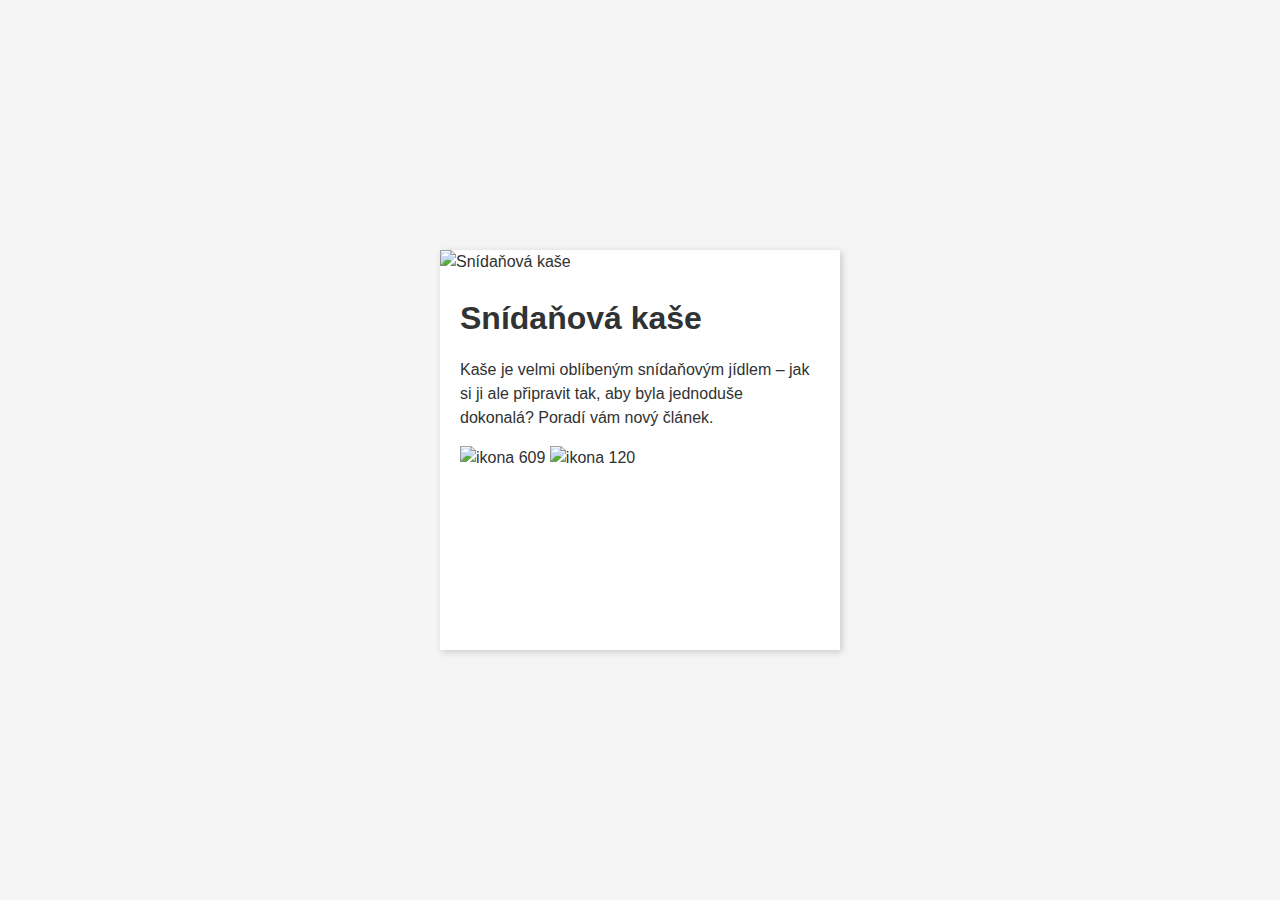
==== 04-Cviceni-card/index.html @ 19672a76 "Hotový úkol chapter" ====
<!DOCTYPE html>
<html lang="en">
<head>
	<meta charset="UTF-8">
	<meta name="viewport" content="width=device-width, initial-scale=1.0">
	<title>BEm cvičení - Card</title>
	<link rel="stylesheet" href="style.css">
</head>
<body>

	<!--
		Použij BEM metodiku a vytvoř HTML strukturu
		pro komponenty na přiloženém obrázku.

		V tomto příkladu nejsou použité modifikátory,
		ale pouze blok (nebo více) a elementy.
	-->

	<div class="article">
		<div class="article__header">
			<img class="article__img" src="https://images.aktin.cz/article-cover/preview-desktop/webp/jak-na-dokonalou-snidanovou-kasi-2.jpeg" alt="Snídaňová kaše">
		</div>

		<div class="article__content">
			<h1 class="article__title">Snídaňová kaše</h1>
			<p class="article__description">Kaše je velmi oblíbeným snídaňovým jídlem – jak si ji ale připravit tak, aby byla jednoduše dokonalá? Poradí vám nový článek.</p>

			<div class="inline-block">
				<img class ="article__recommend" src="https://icons.veryicon.com/png/o/miscellaneous/test-6/recommend-24.png" alt="ikona">
				609
			</div>
			<div class="inline-block">
				<img class ="article__comment" src="https://icons.veryicon.com/png/o/internet--web/billion-square-cloud/comment-28.png" alt="ikona">
				120
			</div>
		</div>
				
	</div>


</body>
</html>
---- 04-Cviceni-card/style.css ----
/* intuitivnejší box model */
html { box-sizing: border-box; }
*, ::before, ::after { box-sizing: inherit; }

:root {
	--primary: #303233;
}

.border {
	border: 1px solid #ff0000;
}


body {
	font: 16px/1.5 sans-serif;
	color: var(--primary);
	display: flex;
    justify-content: center;
    align-items: center;
    margin: 0;
    padding: 0;
    min-height: 100vh;
	background-color: #f5f5f5;
}

/* ------------------------------------------------ */

.article {
	width: 400px;
	min-height: 400px;
	background-color: #ffffff;
	box-shadow: 2px 2px 7px #c9c9c9;
}

.article__img {
	max-width: 100%;
}

.article__content {
	padding: 20px;
}

.article__title {
	margin: 0;
}

.article__recommend, .article__comment {
	width: 10%;
}

.inline-block {
	display: inline-block;
}
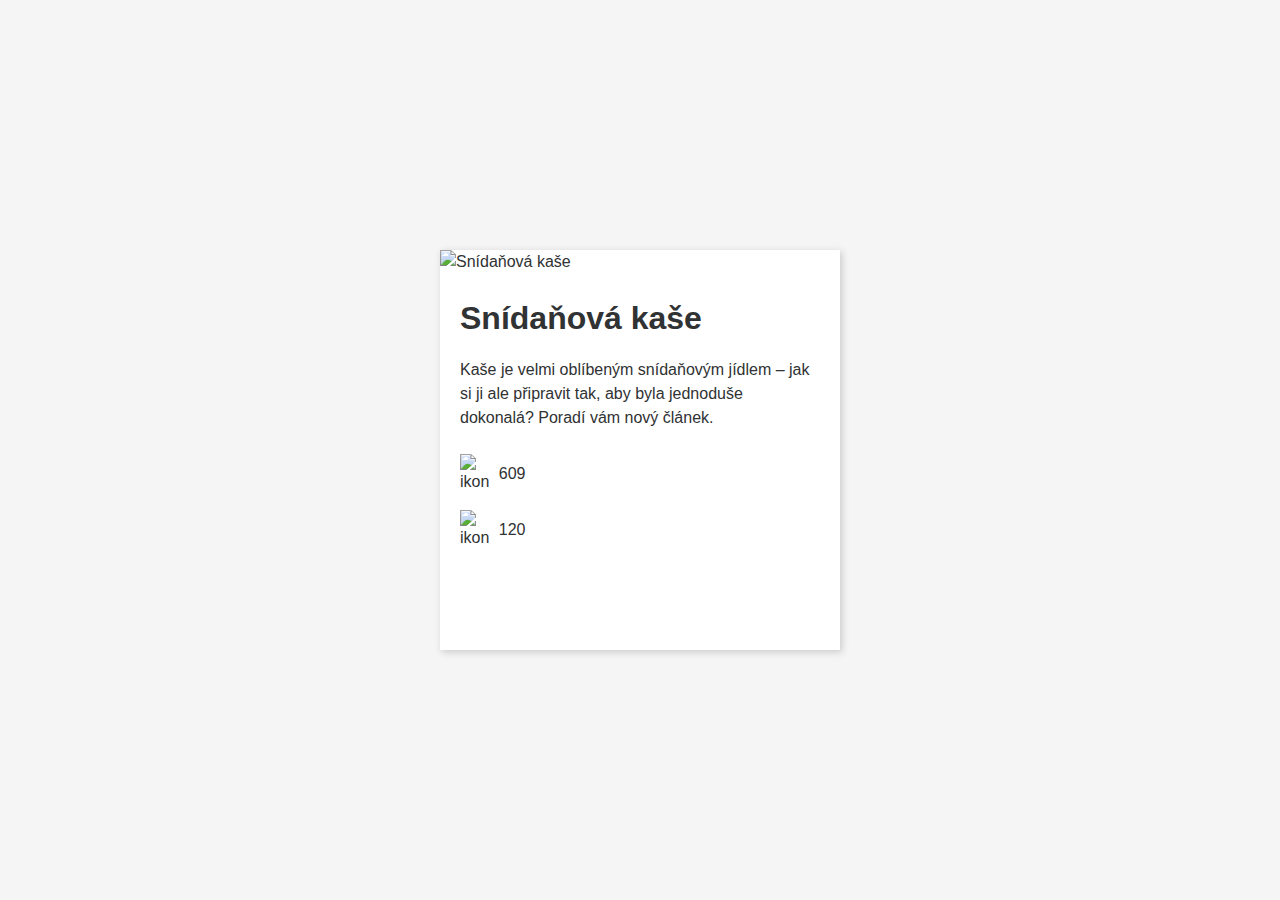
==== commit d327e7a5: "Hotový úkol" ====
--- a/04-Cviceni-card/index.html
+++ b/04-Cviceni-card/index.html
@@ -21,20 +21,20 @@
 			<img class="article__img" src="https://images.aktin.cz/article-cover/preview-desktop/webp/jak-na-dokonalou-snidanovou-kasi-2.jpeg" alt="Snídaňová kaše">
 		</div>
 
+
 		<div class="article__content">
 			<h1 class="article__title">Snídaňová kaše</h1>
 			<p class="article__description">Kaše je velmi oblíbeným snídaňovým jídlem – jak si ji ale připravit tak, aby byla jednoduše dokonalá? Poradí vám nový článek.</p>
 
-			<div class="inline-block">
-				<img class ="article__recommend" src="https://icons.veryicon.com/png/o/miscellaneous/test-6/recommend-24.png" alt="ikona">
-				609
+			<div class="article__social flex">
+				<img class ="article__icon" src="https://icons.veryicon.com/png/o/miscellaneous/test-6/recommend-24.png" alt="ikona">
+				<p class="article__number inline-block">609</p>
 			</div>
-			<div class="inline-block">
-				<img class ="article__comment" src="https://icons.veryicon.com/png/o/internet--web/billion-square-cloud/comment-28.png" alt="ikona">
-				120
+			<div class="article__social flex">
+				<img class ="article__icon" src="https://icons.veryicon.com/png/o/internet--web/billion-square-cloud/comment-28.png" alt="ikona">
+				<p class="article__number inline-block">120</p>
 			</div>
 		</div>
-				
 	</div>
 
 
--- a/04-Cviceni-card/style.css
+++ b/04-Cviceni-card/style.css
@@ -44,11 +44,19 @@
 	margin: 0;
 }
 
-.article__recommend, .article__comment {
-	width: 10%;
+.article__icon {
+	width: 8%;
+	height: auto;
 }
 
 .inline-block {
 	display: inline-block;
 }
 
+.flex {
+	display: flex;
+	gap: 10px;
+	justify-content: start;
+	align-items: center;
+}
+
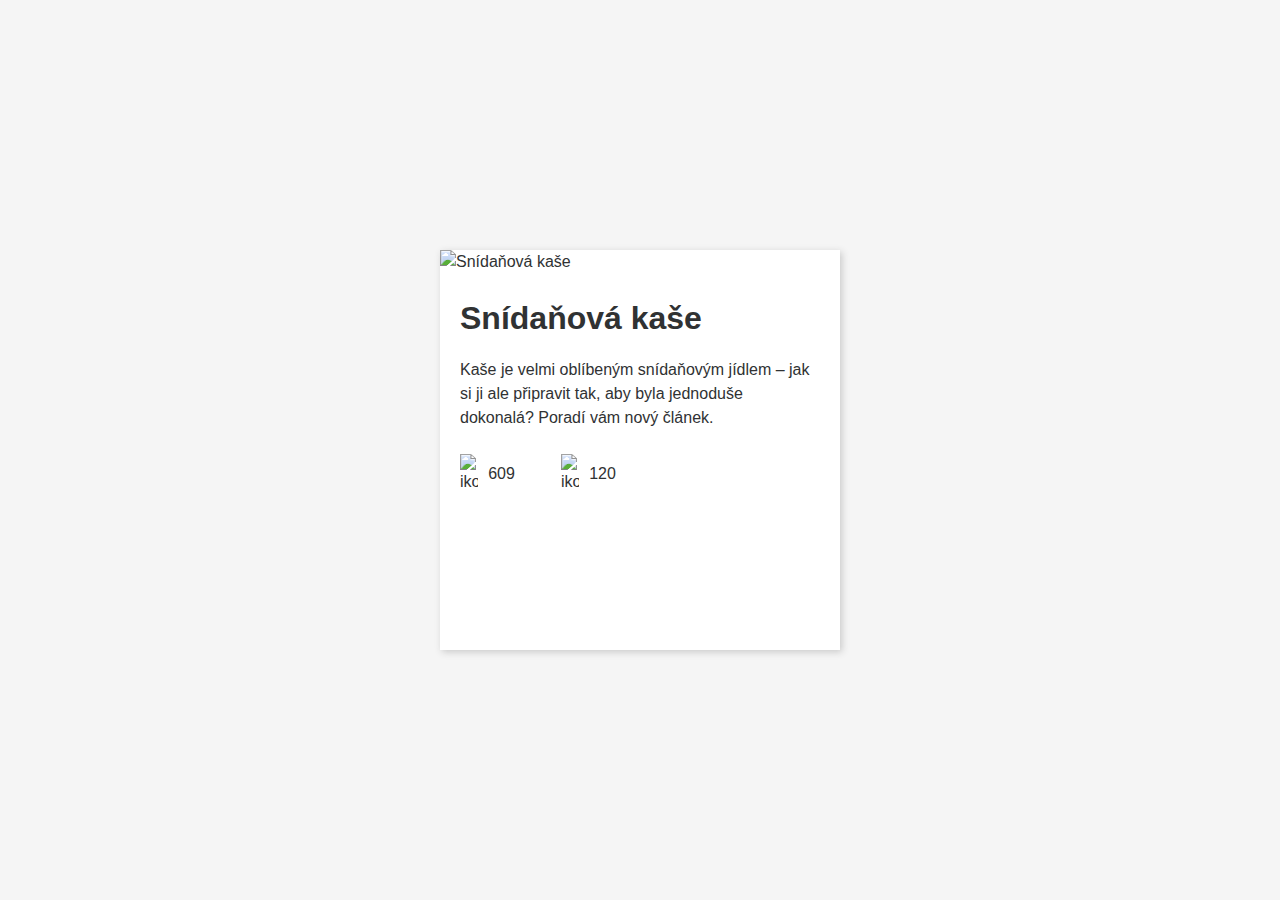
==== commit 2994029b: "Hotový úkol team" ====
--- a/04-Cviceni-card/index.html
+++ b/04-Cviceni-card/index.html
@@ -26,13 +26,15 @@
 			<h1 class="article__title">Snídaňová kaše</h1>
 			<p class="article__description">Kaše je velmi oblíbeným snídaňovým jídlem – jak si ji ale připravit tak, aby byla jednoduše dokonalá? Poradí vám nový článek.</p>
 
-			<div class="article__social flex">
-				<img class ="article__icon" src="https://icons.veryicon.com/png/o/miscellaneous/test-6/recommend-24.png" alt="ikona">
-				<p class="article__number inline-block">609</p>
-			</div>
-			<div class="article__social flex">
-				<img class ="article__icon" src="https://icons.veryicon.com/png/o/internet--web/billion-square-cloud/comment-28.png" alt="ikona">
-				<p class="article__number inline-block">120</p>
+			<div class="flex">
+				<div class="article__social flex__item flex">
+					<img class="article__icon" src="https://icons.veryicon.com/png/o/miscellaneous/test-6/recommend-24.png" alt="ikona">
+					<p class="article__number">609</p>
+				</div>
+				<div class="article__social flex__item flex">
+					<img class="article__icon" src="https://icons.veryicon.com/png/o/internet--web/billion-square-cloud/comment-28.png" alt="ikona">
+					<p class="article__number">120</p>
+				</div>
 			</div>
 		</div>
 	</div>
--- a/04-Cviceni-card/style.css
+++ b/04-Cviceni-card/style.css
@@ -45,7 +45,7 @@
 }
 
 .article__icon {
-	width: 8%;
+	width: 20%;
 	height: auto;
 }
 
@@ -59,4 +59,3 @@
 	justify-content: start;
 	align-items: center;
 }
-
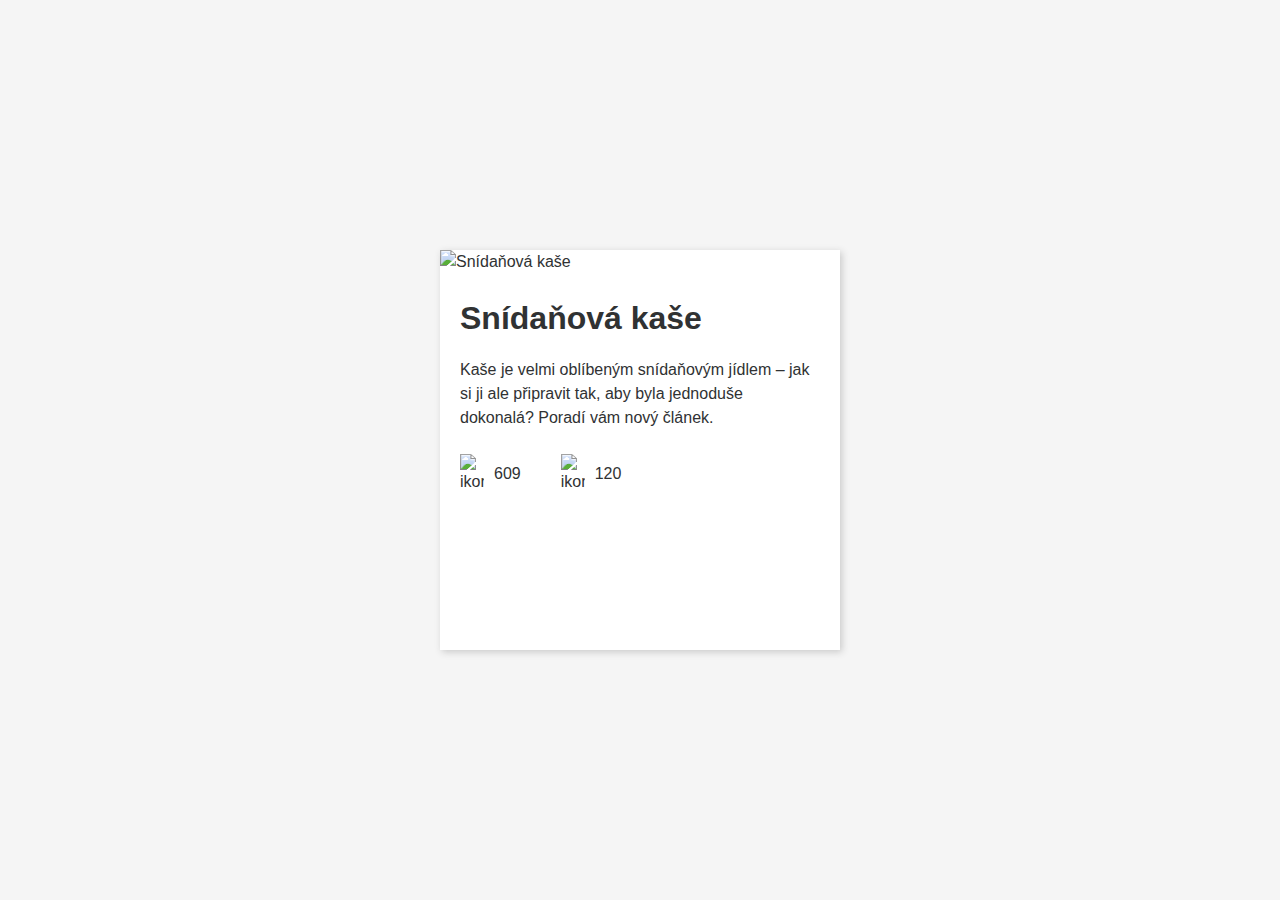
==== commit da05dffe: "Hotový úkol" ====
--- a/04-Cviceni-card/index.html
+++ b/04-Cviceni-card/index.html
@@ -1,5 +1,5 @@
 <!DOCTYPE html>
-<html lang="en">
+<html lang="cs">
 <head>
 	<meta charset="UTF-8">
 	<meta name="viewport" content="width=device-width, initial-scale=1.0">
@@ -26,7 +26,7 @@
 			<h1 class="article__title">Snídaňová kaše</h1>
 			<p class="article__description">Kaše je velmi oblíbeným snídaňovým jídlem – jak si ji ale připravit tak, aby byla jednoduše dokonalá? Poradí vám nový článek.</p>
 
-			<div class="flex">
+			<div class="flex gap">
 				<div class="article__social flex__item flex">
 					<img class="article__icon" src="https://icons.veryicon.com/png/o/miscellaneous/test-6/recommend-24.png" alt="ikona">
 					<p class="article__number">609</p>
--- a/04-Cviceni-card/style.css
+++ b/04-Cviceni-card/style.css
@@ -45,7 +45,7 @@
 }
 
 .article__icon {
-	width: 20%;
+	width: 1.5rem;
 	height: auto;
 }
 
@@ -59,3 +59,7 @@
 	justify-content: start;
 	align-items: center;
 }
+
+.gap {
+	gap: 40px;
+}
